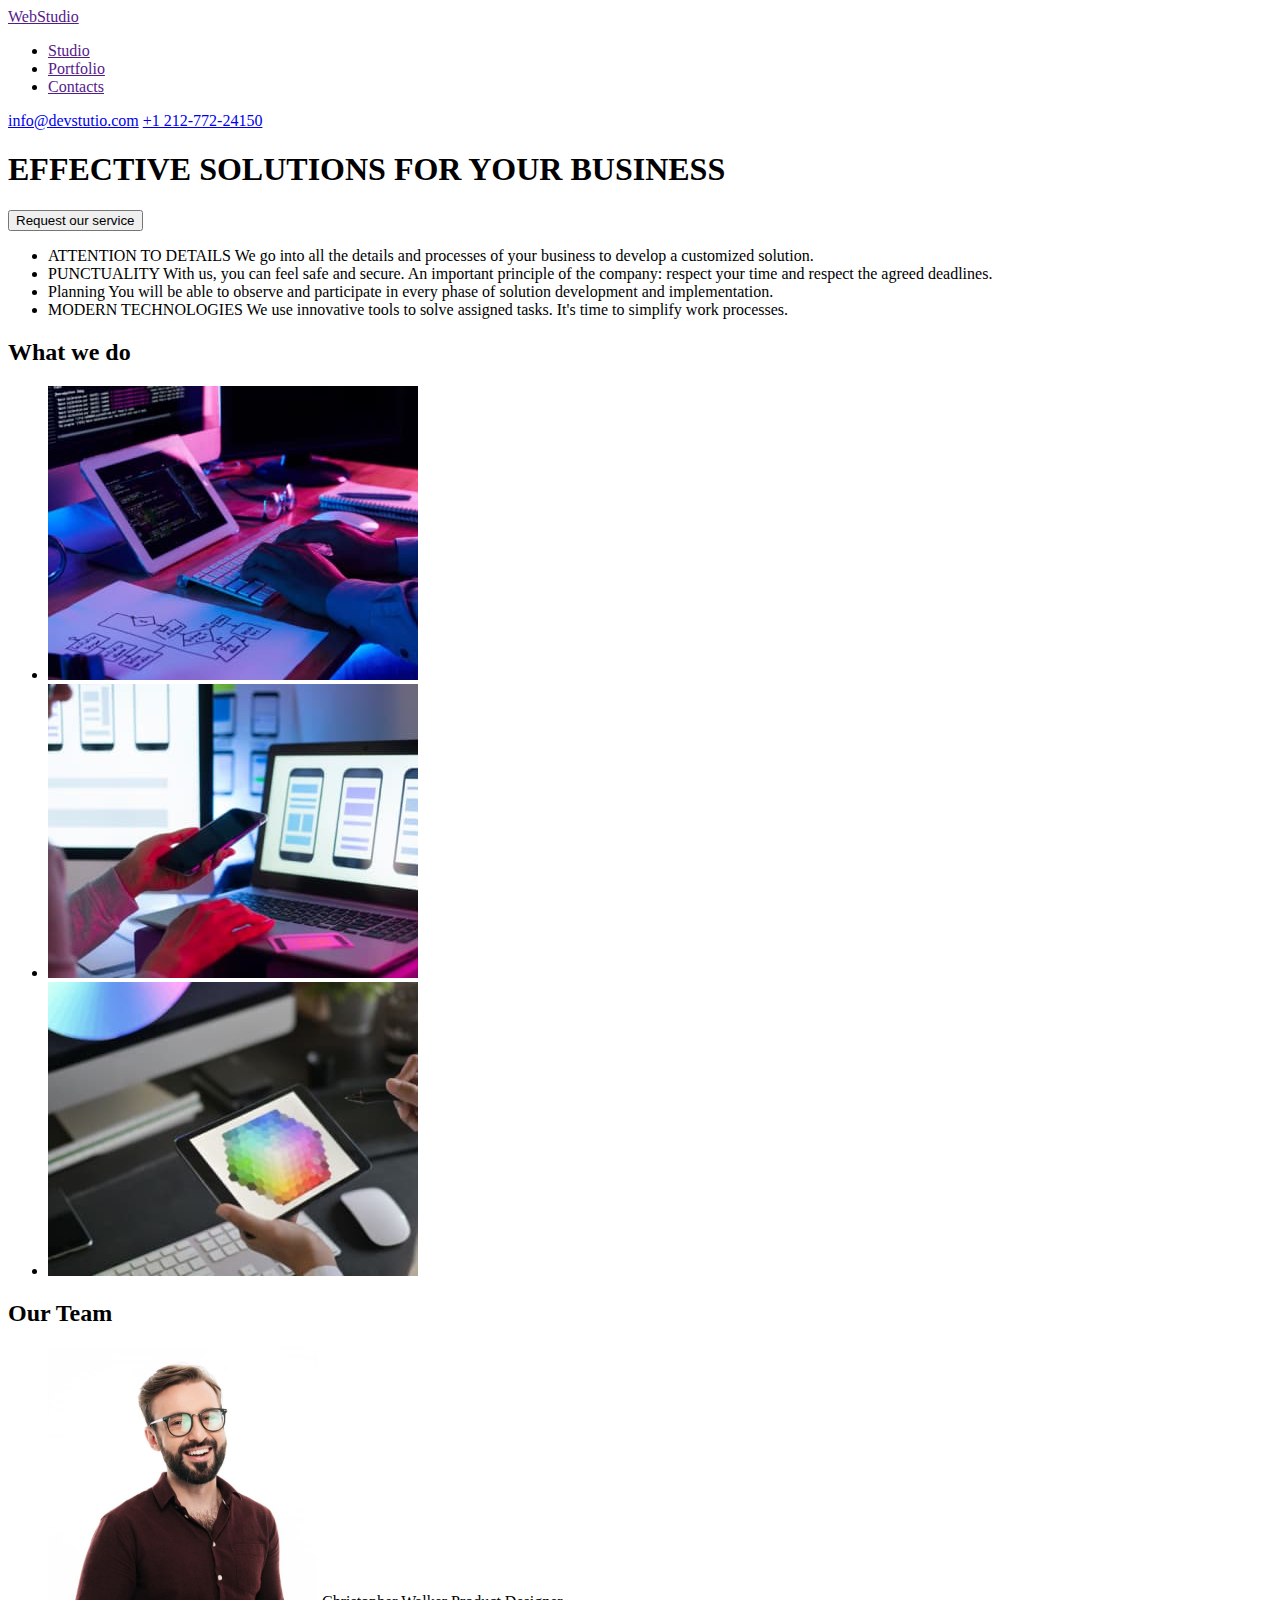
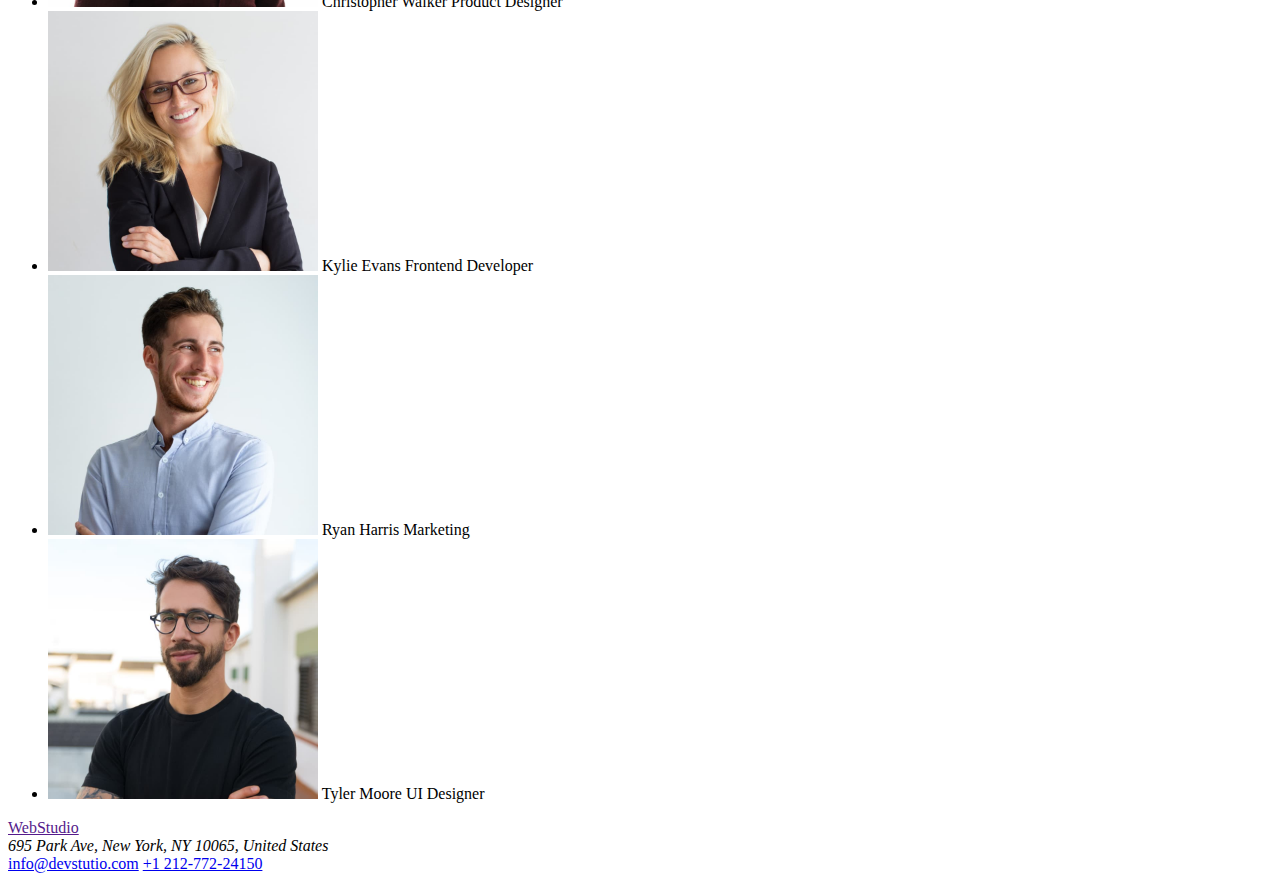
==== index.html @ 2f1716e7 "initial copy" ====
<!DOCTYPE html>
<html lang="en">
    <head>
        <title>corporate page</title>
    </head>

    <header>
        <a class="logo" href="">WebStudio</a>
        <nav>
            <ul class="nav-menu">
                <li><a class="list-primary-item" href="">Studio</a></li>
                <li><a class="list-primary-item" href="">Portfolio</a></li>
                <li><a class="list-primary-item" href="">Contacts</a></li>
            </ul>
        </nav>
        <a href="mailto:info@devstutio.com">info@devstutio.com</a>
        <a href="phone:+121277224150">+1 212-772-24150</a>
    </header>

    <main>
        <h1>EFFECTIVE SOLUTIONS FOR YOUR BUSINESS</h1>
        <button type="button">Request our service</button>

        <div class="highlights">
            <ul>
                <li class="highlight">
                    ATTENTION TO DETAILS
                    <span class="highlight-desc">
                        We go into all the details and processes of your
                        business to develop a customized solution.</span
                    >
                </li>

                <li class="highlight">
                    PUNCTUALITY
                    <span class="highlight-desc">
                        With us, you can feel safe and secure. An important
                        principle of the company: respect your time and respect
                        the agreed deadlines.</span
                    >
                </li>

                <li class="highlight">
                    Planning
                    <span class="highlight-desc">
                        You will be able to observe and participate in every
                        phase of solution development and implementation.</span
                    >
                </li>

                <li class="highlight">
                    MODERN TECHNOLOGIES

                    <span class="highlight-desc"
                        >We use innovative tools to solve assigned tasks. It's
                        time to simplify work processes.</span
                    >
                </li>
            </ul>
        </div>
        <div class="what-we-do">
            <h2>What we do</h2>
            <!--potential links to be added to the pictures next. List style 'none'should be added in CSS to remove bullets-->
            <ul>
                <li>
                    <img
                        src="images/box1.jpg"
                        alt="person clicking on the keyboard"
                        width="370"
                        height="294"
                    />
                </li>
                <li>
                    <img
                        src="images/box2.jpg"
                        alt="person using telephone"
                        width="370"
                        height="294"
                    />
                </li>
                <li>
                    <img
                        src="images/box3.jpg"
                        alt="person using tablet"
                        width="370"
                        height="294"
                    />
                </li>
            </ul>
        </div>

        <div class="team">
            <h2>Our Team</h2>
            <ul>
                <li>
                    <img
                        src="images/img4.jpg"
                        alt="Christopher Walker photo"
                        width="270"
                        height="260"
                    />
                    <span class="name">Christopher Walker</span>
                    <span class="function">Product Designer</span>
                </li>
                <li>
                    <img
                        src="images/img1.jpg"
                        alt="Kylie Evans photo"
                        width="270"
                        height="260"
                    />
                    <span class="name">Kylie Evans</span>
                    <span class="function">Frontend Developer</span>
                </li>
                <li>
                    <img
                        src="images/img2.jpg"
                        alt="Ryan Harris photo"
                        width="270"
                        height="260"
                    />
                    <span class="name">Ryan Harris</span>
                    <span class="function">Marketing</span>
                </li>
                <li>
                    <img
                        src="images/img3.jpg"
                        alt="Tyler Moore photo"
                        width="270"
                        height="260"
                    />
                    <span class="name">Tyler Moore</span>
                    <span class="function">UI Designer</span>
                </li>
            </ul>
        </div>
    </main>
    <footer>
        <a class="logo" href="">WebStudio</a>
        <address>695 Park Ave, New York, NY 10065, United States</address>
        <a href="mailto:info@devstutio.com">info@devstutio.com</a>
        <a href="phone:+121277224150">+1 212-772-24150</a>
    </footer>
</html>
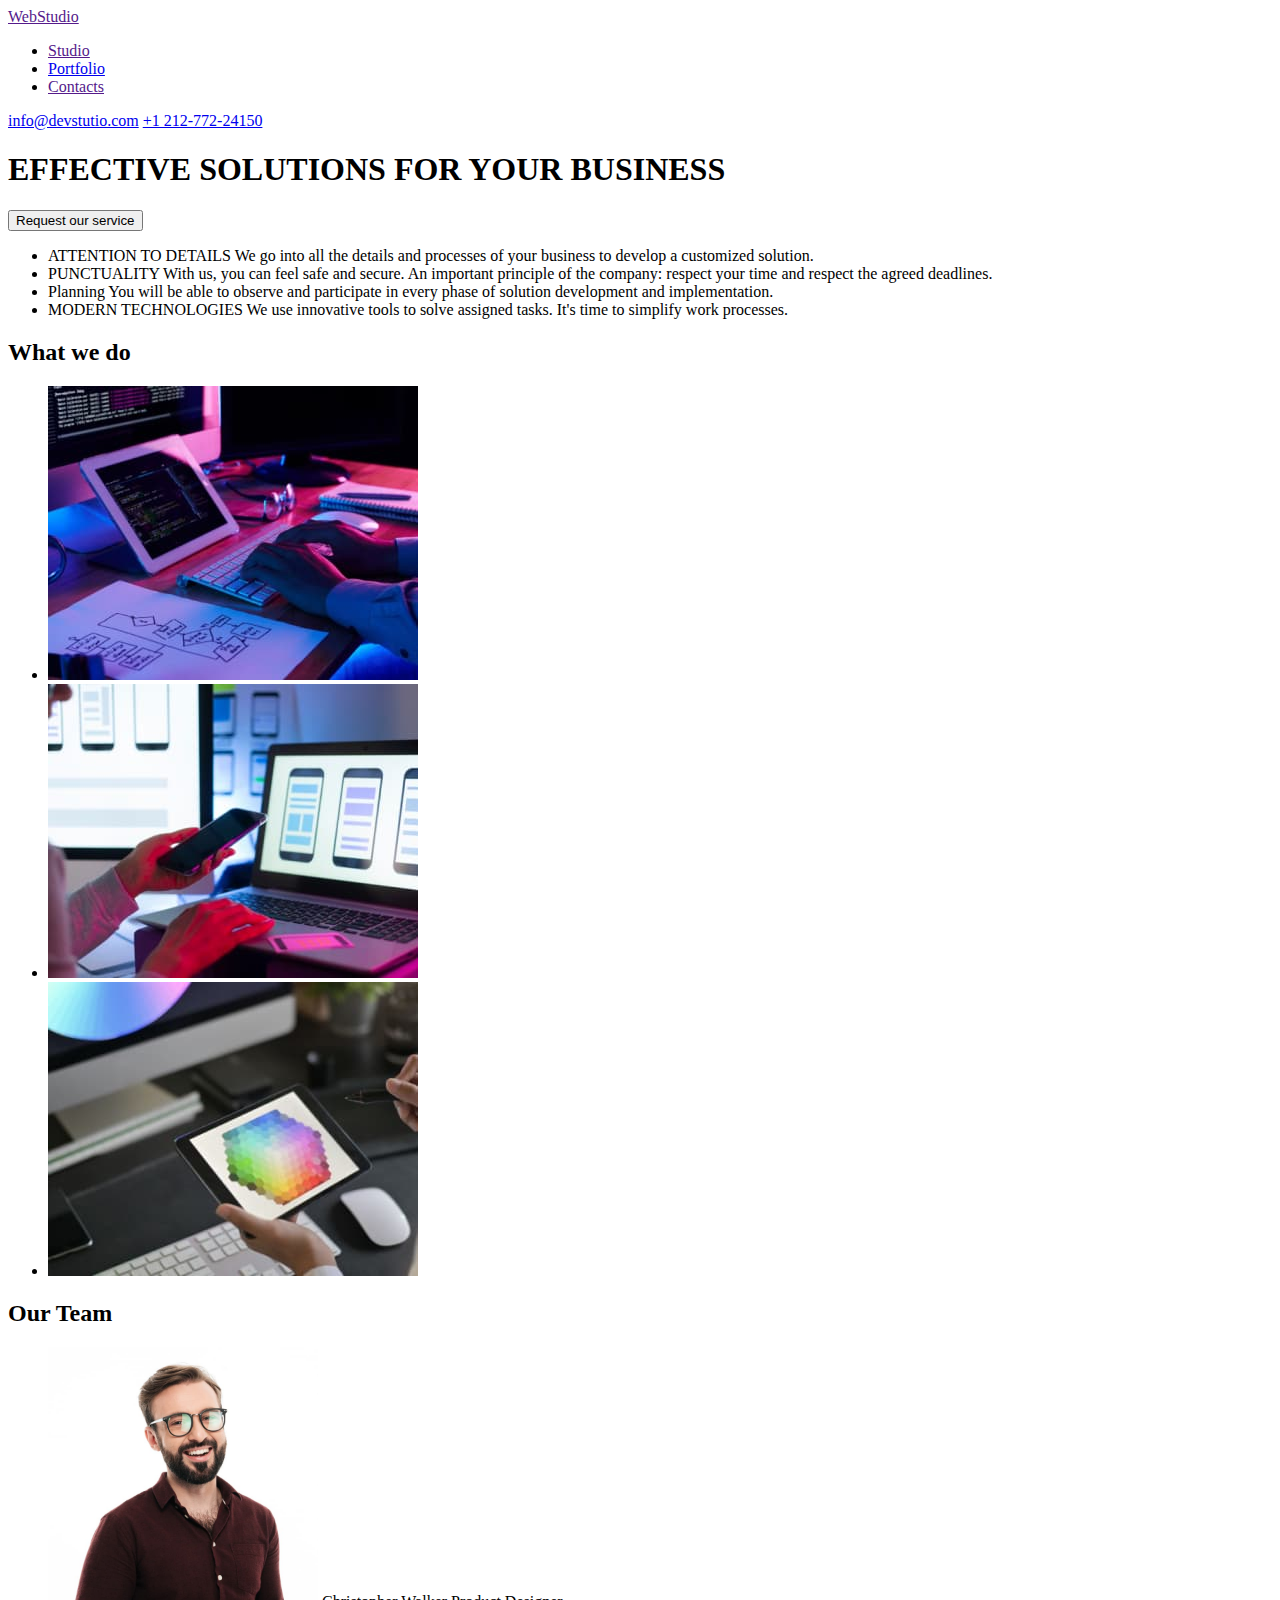
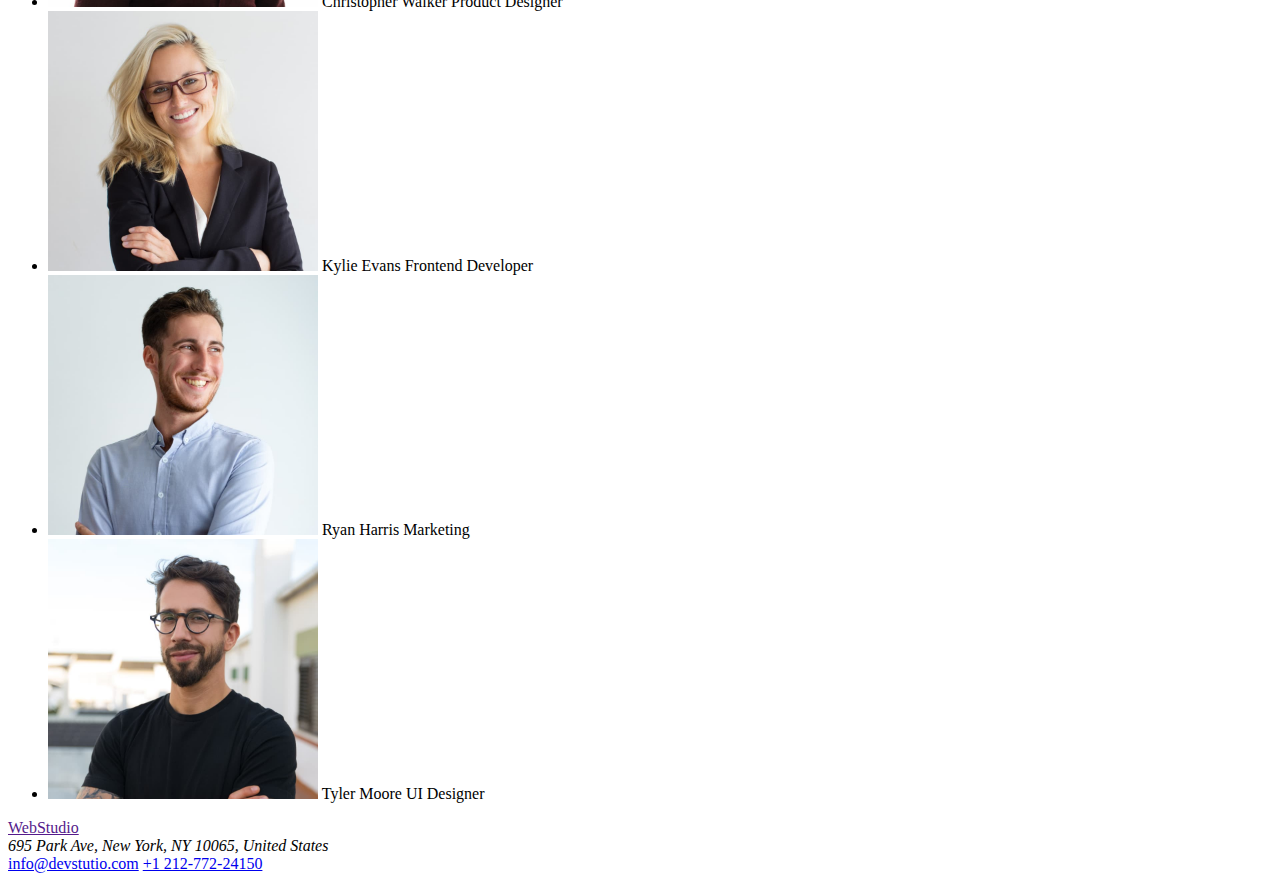
==== commit 7f3f2587: "setup sub-page" ====
--- a/index.html
+++ b/index.html
@@ -9,7 +9,11 @@
         <nav>
             <ul class="nav-menu">
                 <li><a class="list-primary-item" href="">Studio</a></li>
-                <li><a class="list-primary-item" href="">Portfolio</a></li>
+                <li>
+                    <a class="list-primary-item" href="./portfolio.html"
+                        >Portfolio</a
+                    >
+                </li>
                 <li><a class="list-primary-item" href="">Contacts</a></li>
             </ul>
         </nav>
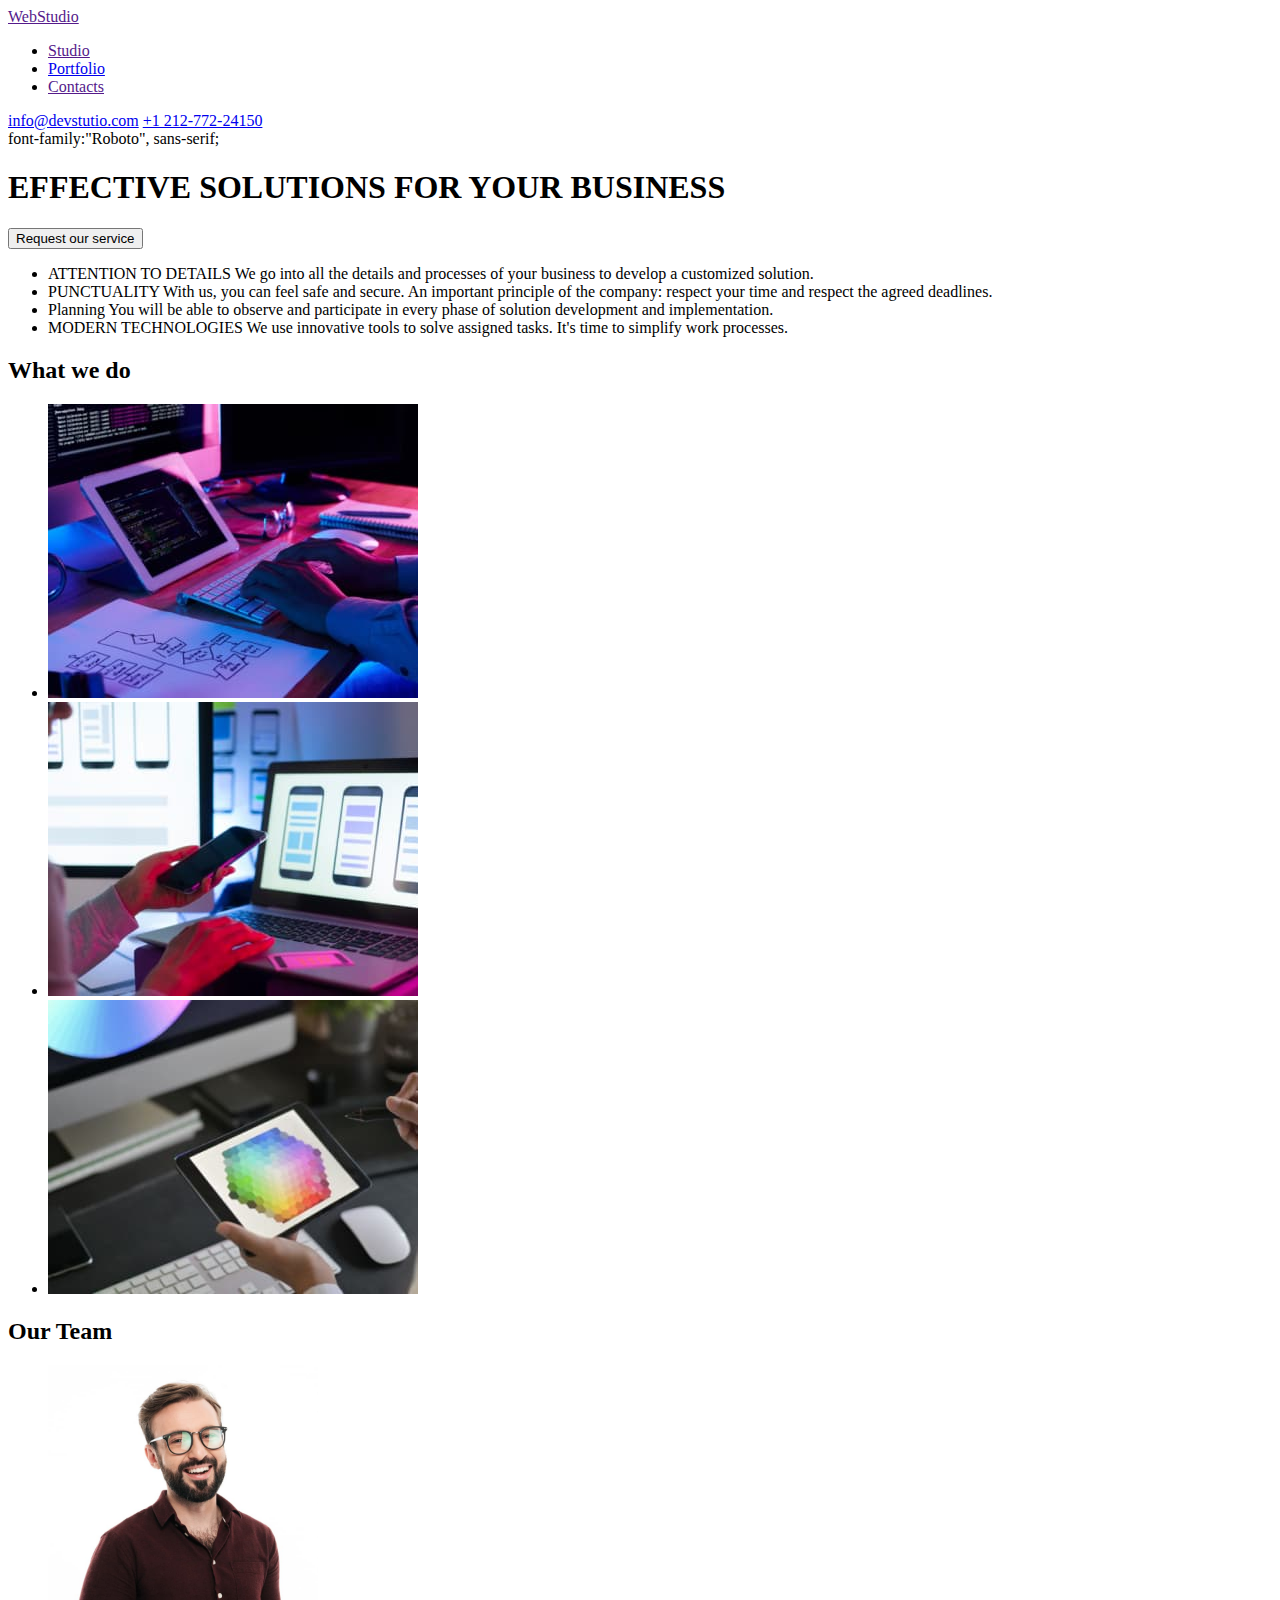
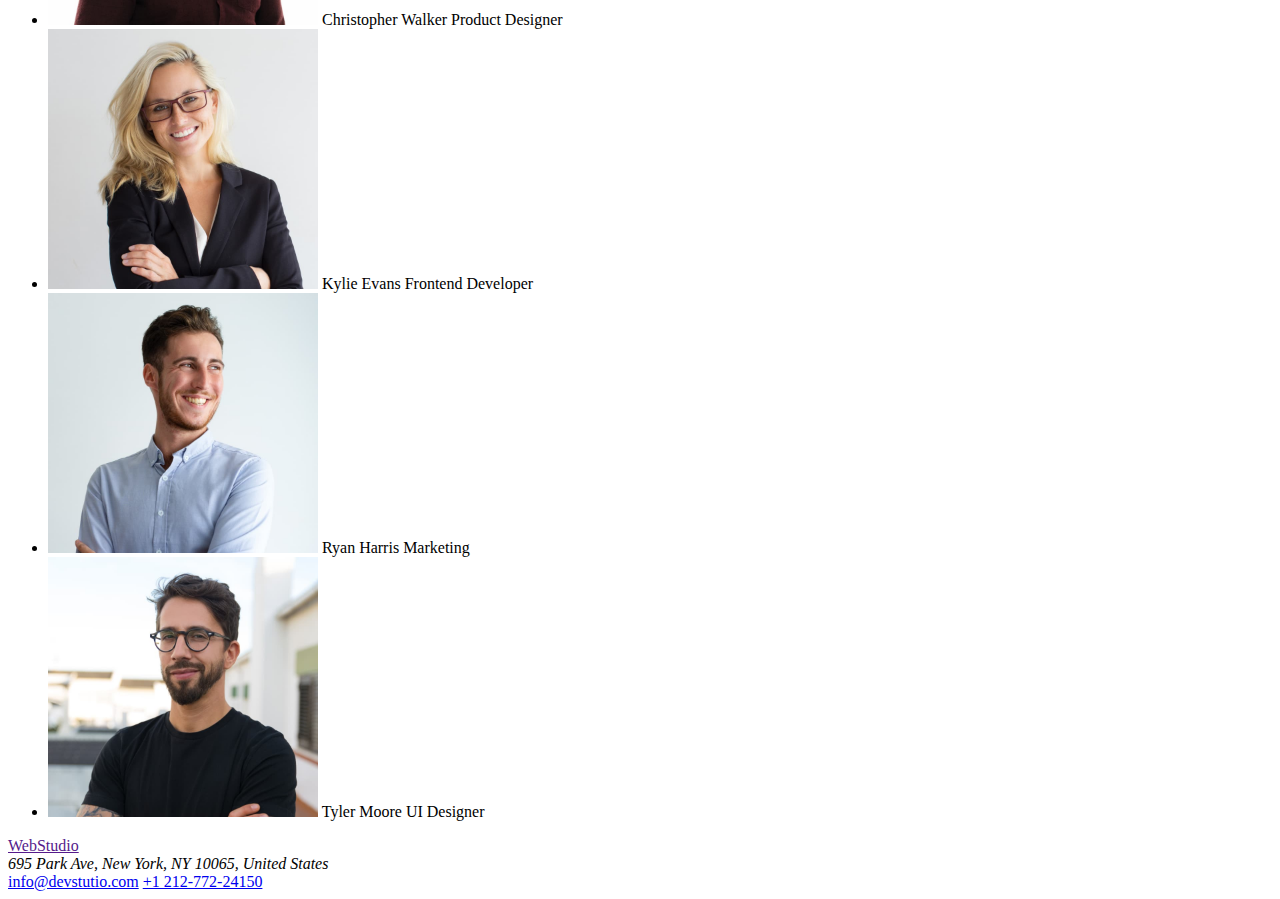
==== commit 4134e4c0: "font setup" ====
--- a/index.html
+++ b/index.html
@@ -2,6 +2,12 @@
 <html lang="en">
     <head>
         <title>corporate page</title>
+        <link rel="preconnect" href="https://fonts.googleapis.com" />
+        <link rel="preconnect" href="https://fonts.gstatic.com" crossorigin />
+        <link
+            href="https://fonts.googleapis.com/css2?family=Montserrat:wght@400;700&family=Raleway:wght@700&family=Roboto:wght@400;500;700;900&display=swap"
+            rel="stylesheet"
+        />
     </head>
 
     <header>
@@ -22,6 +28,7 @@
     </header>
 
     <main>
+        font-family:"Roboto", sans-serif;
         <h1>EFFECTIVE SOLUTIONS FOR YOUR BUSINESS</h1>
         <button type="button">Request our service</button>
 
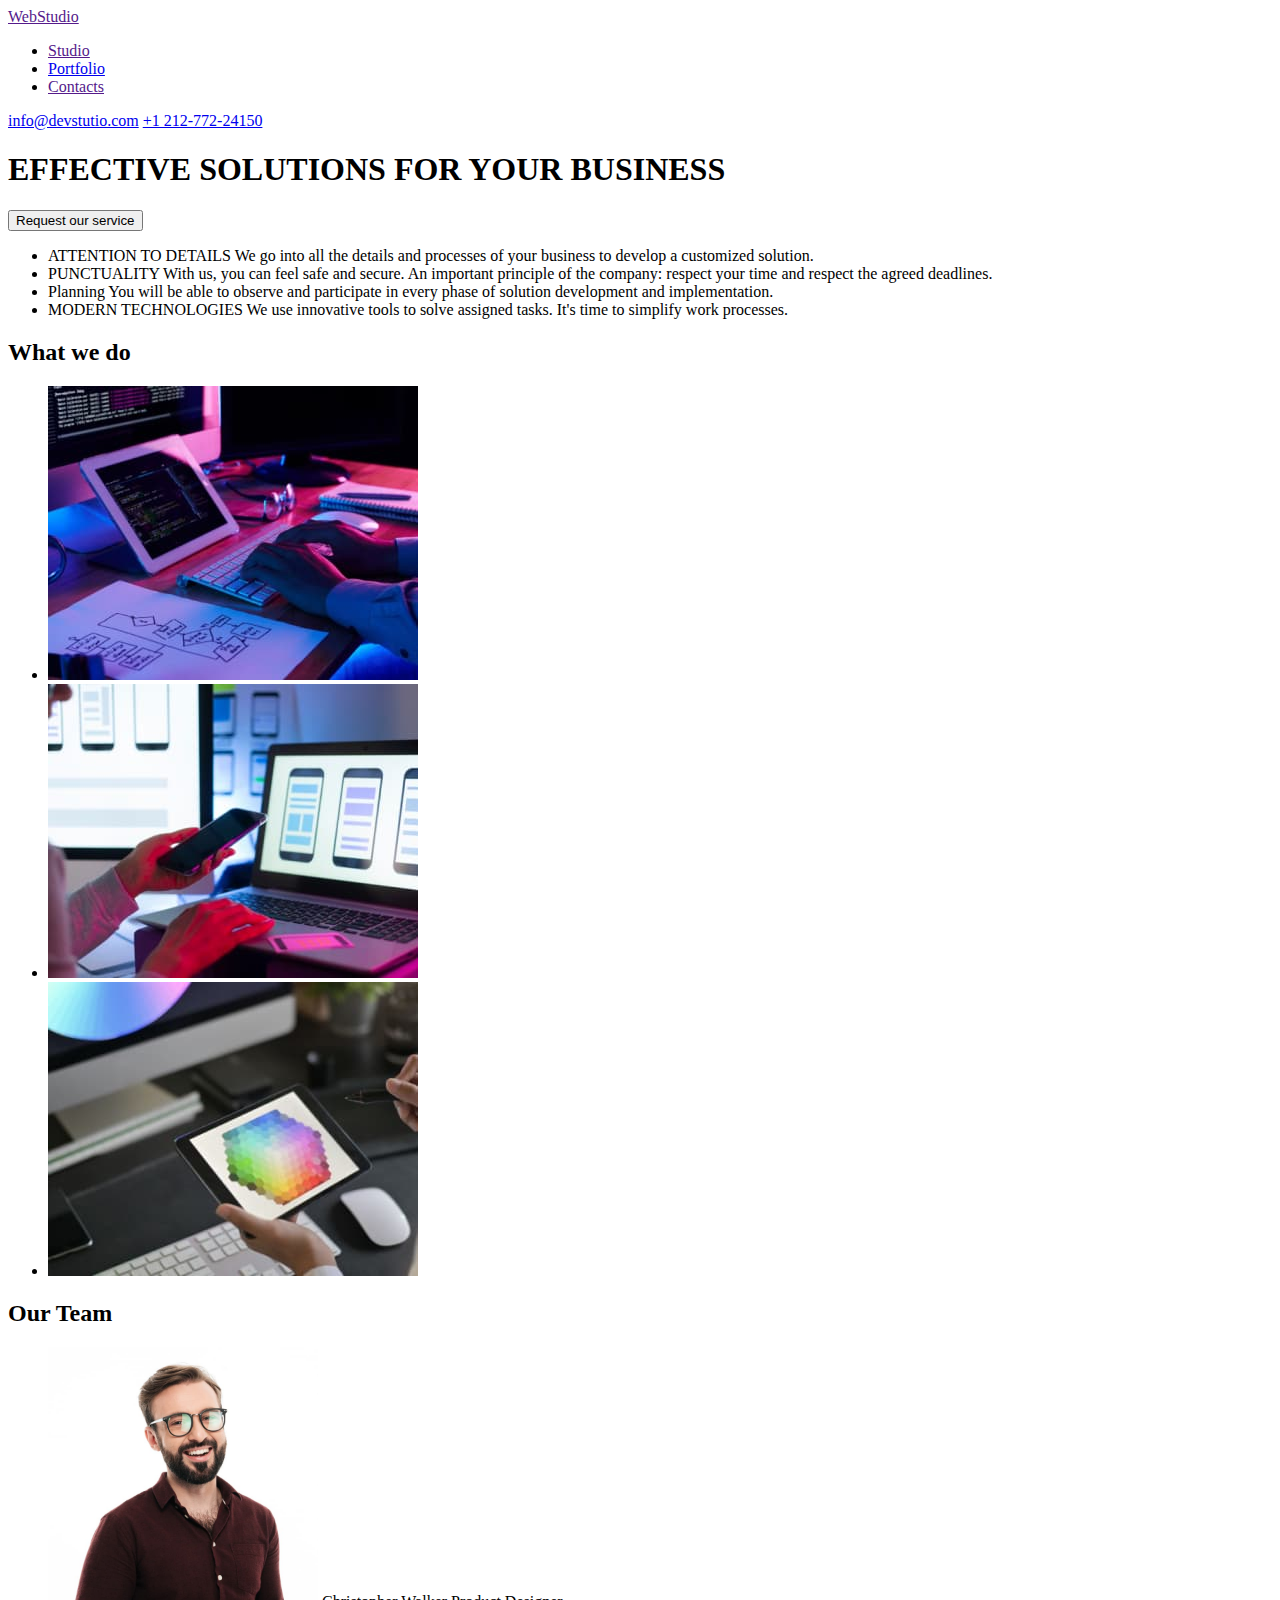
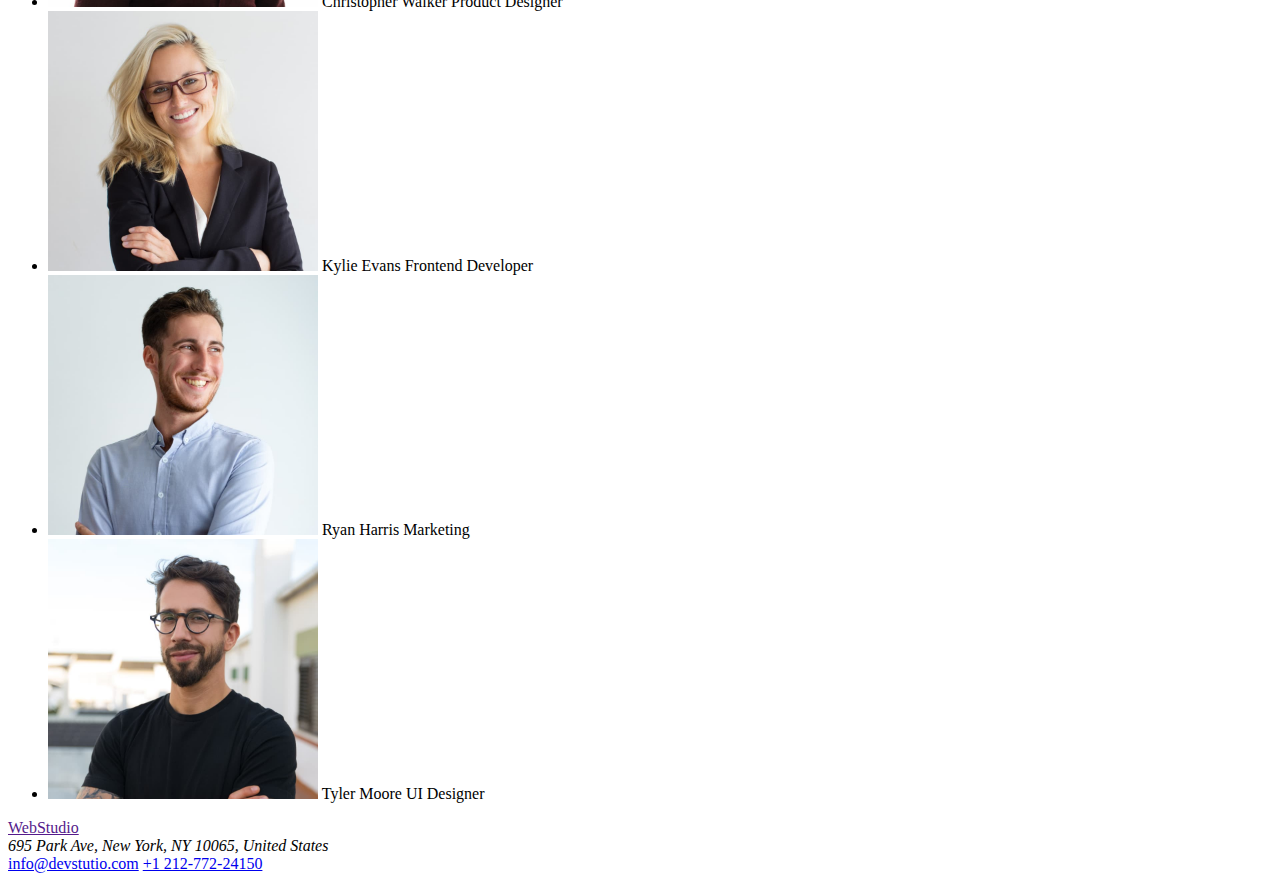
==== commit b95f7e3b: "testing lists setup" ====
--- a/index.html
+++ b/index.html
@@ -28,7 +28,6 @@
     </header>
 
     <main>
-        font-family:"Roboto", sans-serif;
         <h1>EFFECTIVE SOLUTIONS FOR YOUR BUSINESS</h1>
         <button type="button">Request our service</button>
 
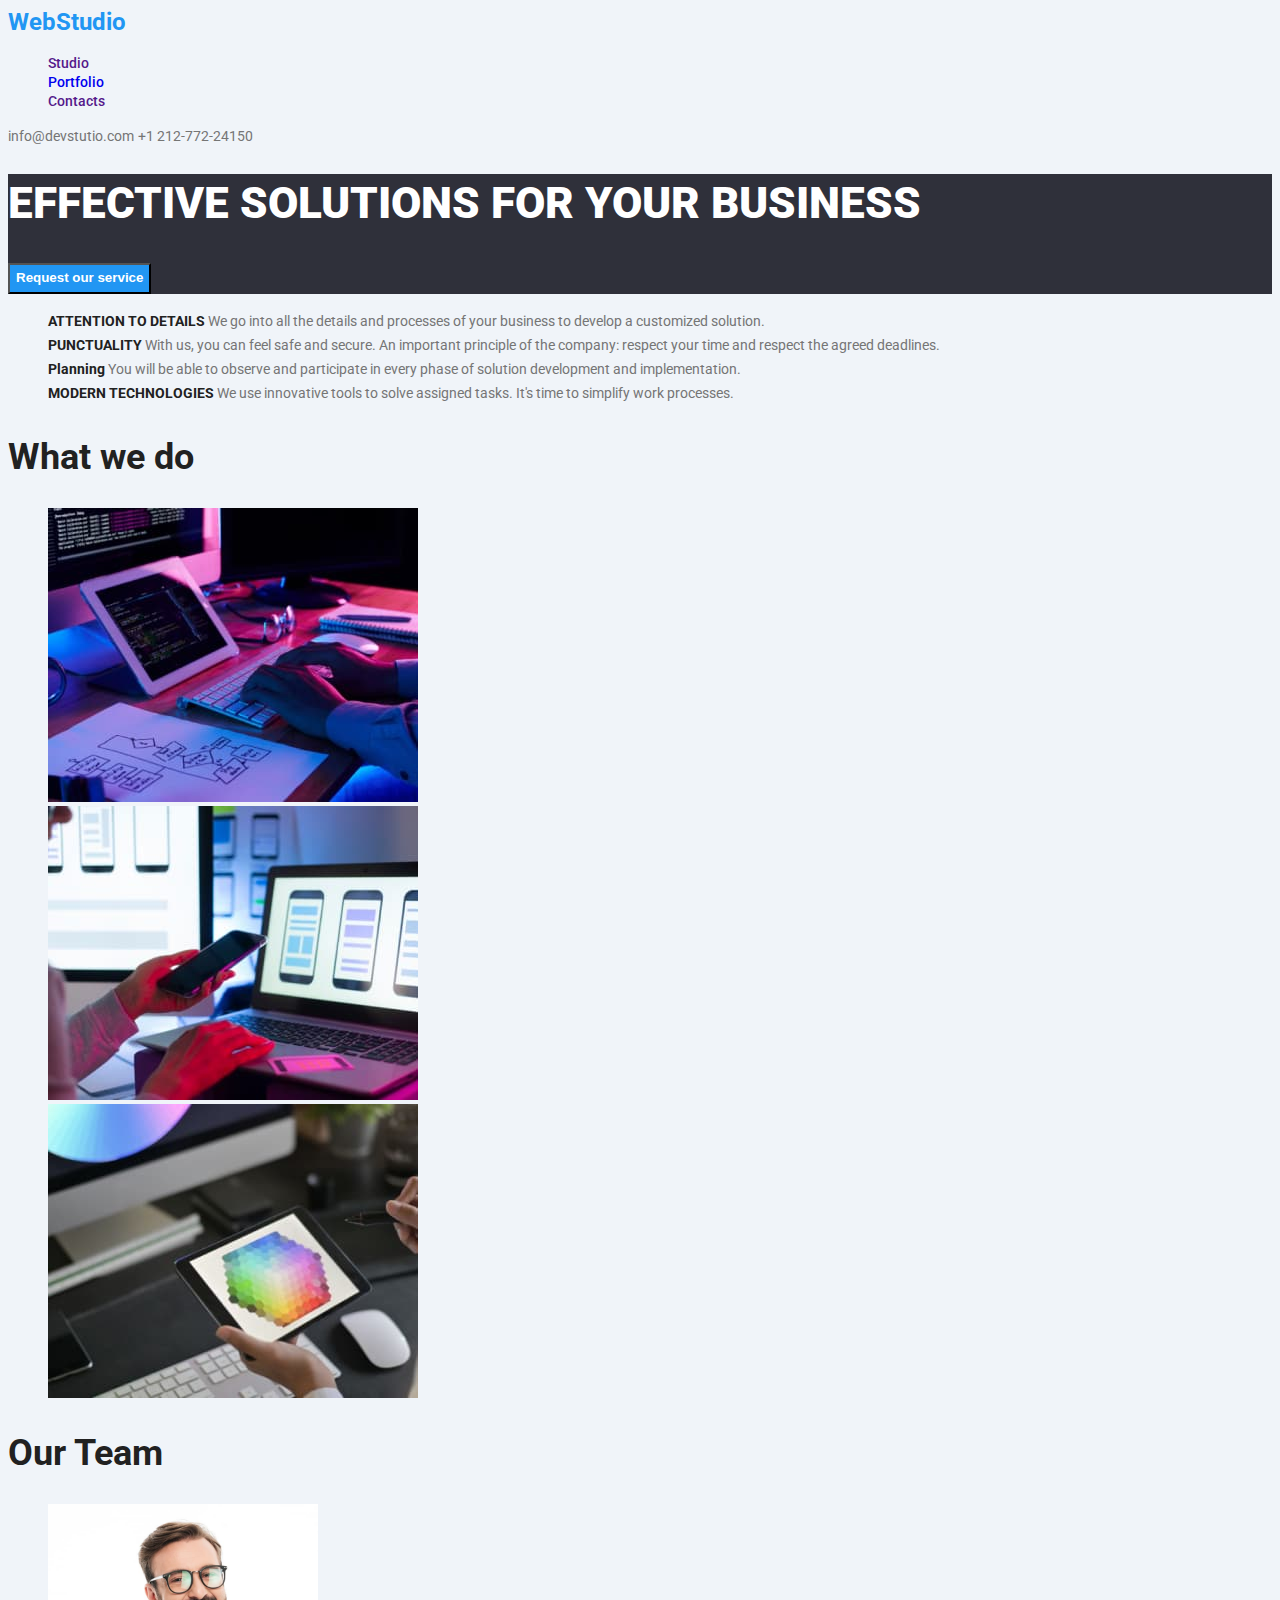
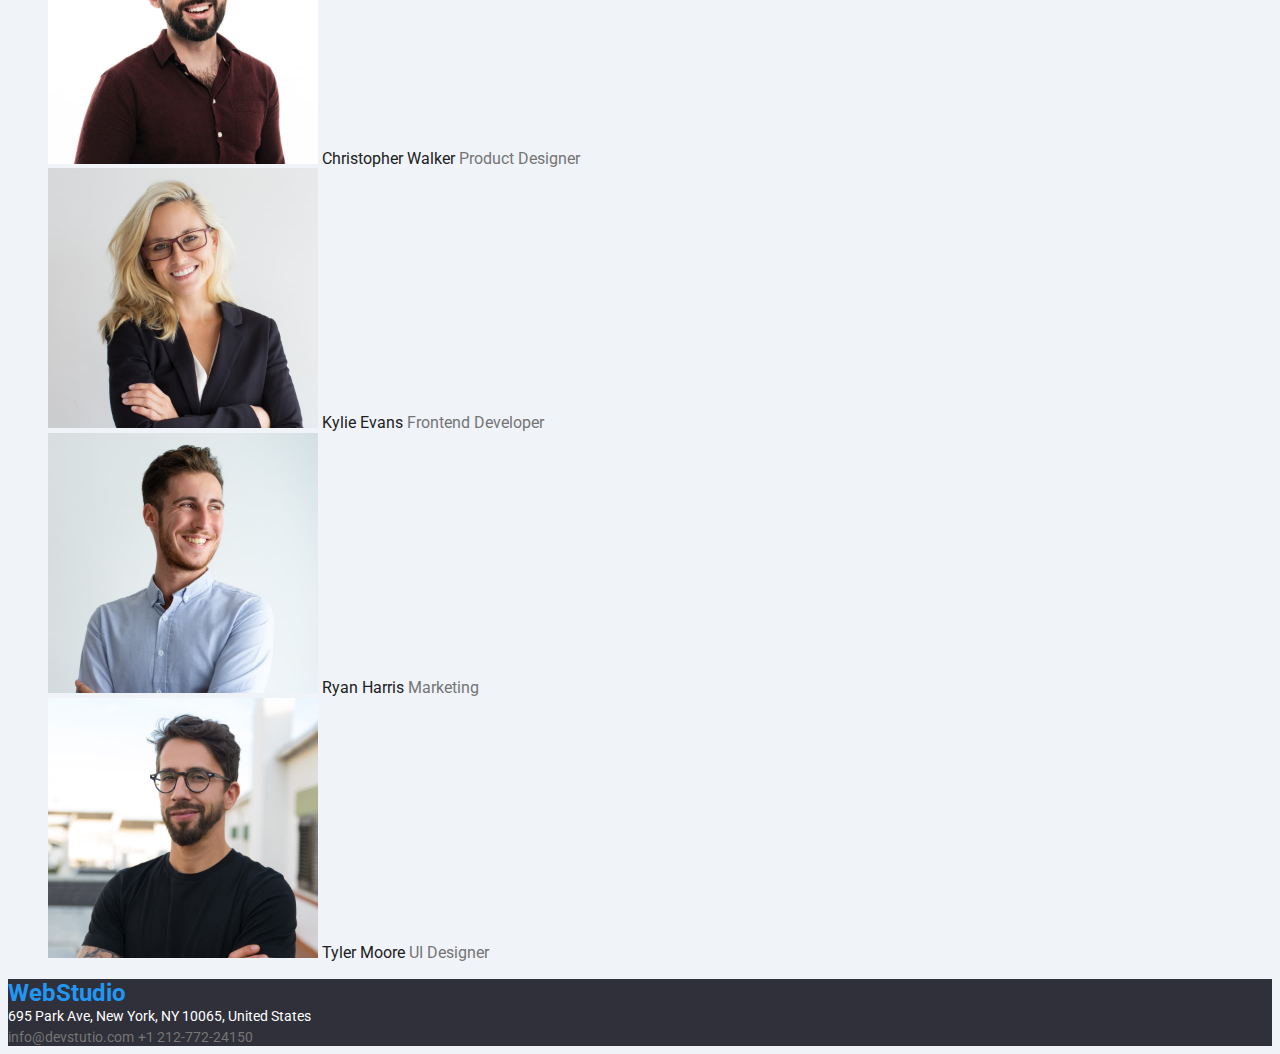
==== commit 5751ccd1: "1st page draft" ====
--- a/index.html
+++ b/index.html
@@ -1,6 +1,7 @@
 <!DOCTYPE html>
 <html lang="en">
     <head>
+        <link rel="stylesheet" href="./css/styles.css" />
         <title>corporate page</title>
         <link rel="preconnect" href="https://fonts.googleapis.com" />
         <link rel="preconnect" href="https://fonts.gstatic.com" crossorigin />
@@ -23,13 +24,23 @@
                 <li><a class="list-primary-item" href="">Contacts</a></li>
             </ul>
         </nav>
-        <a href="mailto:info@devstutio.com">info@devstutio.com</a>
-        <a href="phone:+121277224150">+1 212-772-24150</a>
+        <a class="contact" href="mailto:info@devstutio.com"
+            >info@devstutio.com</a
+        >
+        <a class="contact" href="phone:+121277224150">+1 212-772-24150</a>
     </header>
 
     <main>
-        <h1>EFFECTIVE SOLUTIONS FOR YOUR BUSINESS</h1>
-        <button type="button">Request our service</button>
+        <div class="banner">
+            <h1>EFFECTIVE SOLUTIONS FOR YOUR BUSINESS</h1>
+            <button
+                class="big-button"
+                type="button"
+                onclick="window.location.href='mailto:info@devstutio.com';"
+            >
+                Request our service
+            </button>
+        </div>
 
         <div class="highlights">
             <ul>
@@ -70,31 +81,19 @@
         </div>
         <div class="what-we-do">
             <h2>What we do</h2>
-            <!--potential links to be added to the pictures next. List style 'none'should be added in CSS to remove bullets-->
+            <!--potential links to be added to the pictures next. I removed width and height parameters below as they are defined in css-->
             <ul>
                 <li>
                     <img
                         src="images/box1.jpg"
                         alt="person clicking on the keyboard"
-                        width="370"
-                        height="294"
                     />
                 </li>
                 <li>
-                    <img
-                        src="images/box2.jpg"
-                        alt="person using telephone"
-                        width="370"
-                        height="294"
-                    />
+                    <img src="images/box2.jpg" alt="person using telephone" />
                 </li>
                 <li>
-                    <img
-                        src="images/box3.jpg"
-                        alt="person using tablet"
-                        width="370"
-                        height="294"
-                    />
+                    <img src="images/box3.jpg" alt="person using tablet" />
                 </li>
             </ul>
         </div>
@@ -104,40 +103,36 @@
             <ul>
                 <li>
                     <img
+                        class="person-pic"
                         src="images/img4.jpg"
                         alt="Christopher Walker photo"
-                        width="270"
-                        height="260"
                     />
                     <span class="name">Christopher Walker</span>
                     <span class="function">Product Designer</span>
                 </li>
                 <li>
                     <img
+                        class="person-pic"
                         src="images/img1.jpg"
                         alt="Kylie Evans photo"
-                        width="270"
-                        height="260"
                     />
                     <span class="name">Kylie Evans</span>
                     <span class="function">Frontend Developer</span>
                 </li>
                 <li>
                     <img
+                        class="person-pic"
                         src="images/img2.jpg"
                         alt="Ryan Harris photo"
-                        width="270"
-                        height="260"
                     />
                     <span class="name">Ryan Harris</span>
                     <span class="function">Marketing</span>
                 </li>
                 <li>
                     <img
+                        class="person-pic"
                         src="images/img3.jpg"
                         alt="Tyler Moore photo"
-                        width="270"
-                        height="260"
                     />
                     <span class="name">Tyler Moore</span>
                     <span class="function">UI Designer</span>
@@ -148,7 +143,9 @@
     <footer>
         <a class="logo" href="">WebStudio</a>
         <address>695 Park Ave, New York, NY 10065, United States</address>
-        <a href="mailto:info@devstutio.com">info@devstutio.com</a>
-        <a href="phone:+121277224150">+1 212-772-24150</a>
+        <a class="contact" href="mailto:info@devstutio.com"
+            >info@devstutio.com</a
+        >
+        <a class="contact" href="phone:+121277224150">+1 212-772-24150</a>
     </footer>
 </html>
--- a/css/styles.css
+++ b/css/styles.css
@@ -0,0 +1,119 @@
+body {
+    font-family: "Roboto", sans-serif;
+    color: #212121;
+    background: #f0f4f9;
+    font-size: 16px;
+}
+
+button:hover,
+button:focus {
+    color: #fff;
+    background-color: #2196f3;
+}
+
+a {
+    text-decoration: none;
+}
+li {
+    list-style: none;
+}
+
+.list-primary-item {
+    text-decoration: none;
+    font-size: 14px;
+    font-weight: 500;
+    line-height: 1.14;
+}
+
+.contact {
+    color: #757575;
+    font-size: 14px;
+    line-height: 1.14;
+}
+a:hover,
+a:focus {
+    color: #2196f3;
+}
+
+.logo {
+    text-decoration: none;
+    font-size: 24px;
+    font-weight: 700;
+    line-height: 1.19;
+    color: #2196f3;
+}
+
+h1 {
+    color: #fff;
+    font-weight: 900;
+    font-size: 44px;
+    line-height: 1.36;
+}
+
+.big-button {
+    color: #fff;
+    background-color: #2196f3;
+    font-weight: 700;
+    line-height: 1.875;
+    text-align: center;
+}
+
+.big-button:hover,
+.big-button:focus {
+    color: #fff;
+    background-color: #2196f3;
+}
+.banner {
+    background-color: #2f303a;
+}
+
+.highlight {
+    font-weight: 700;
+    font-size: 14px;
+    line-height: 1.17;
+}
+
+.highlight-desc {
+    color: #757575;
+    font-weight: 400;
+    font-size: 14px;
+    line-height: 1.71;
+}
+
+h2 {
+    color: #212121;
+    font-size: 36px;
+    font-weight: 700;
+    line-height: 1.17;
+}
+
+img {
+    width: 370px;
+    height: 294px;
+}
+
+.person-pic {
+    width: 270px;
+    height: 260px;
+}
+
+.name {
+    font-weight: 500px;
+    line-height: 1.17;
+}
+
+.function {
+    color: #757575;
+    line-height: 1.17;
+}
+
+address {
+    font-style: normal;
+    color: #fff;
+    font-size: 14px;
+    line-height: 1.41;
+}
+
+footer {
+    background-color: #2f303a;
+}
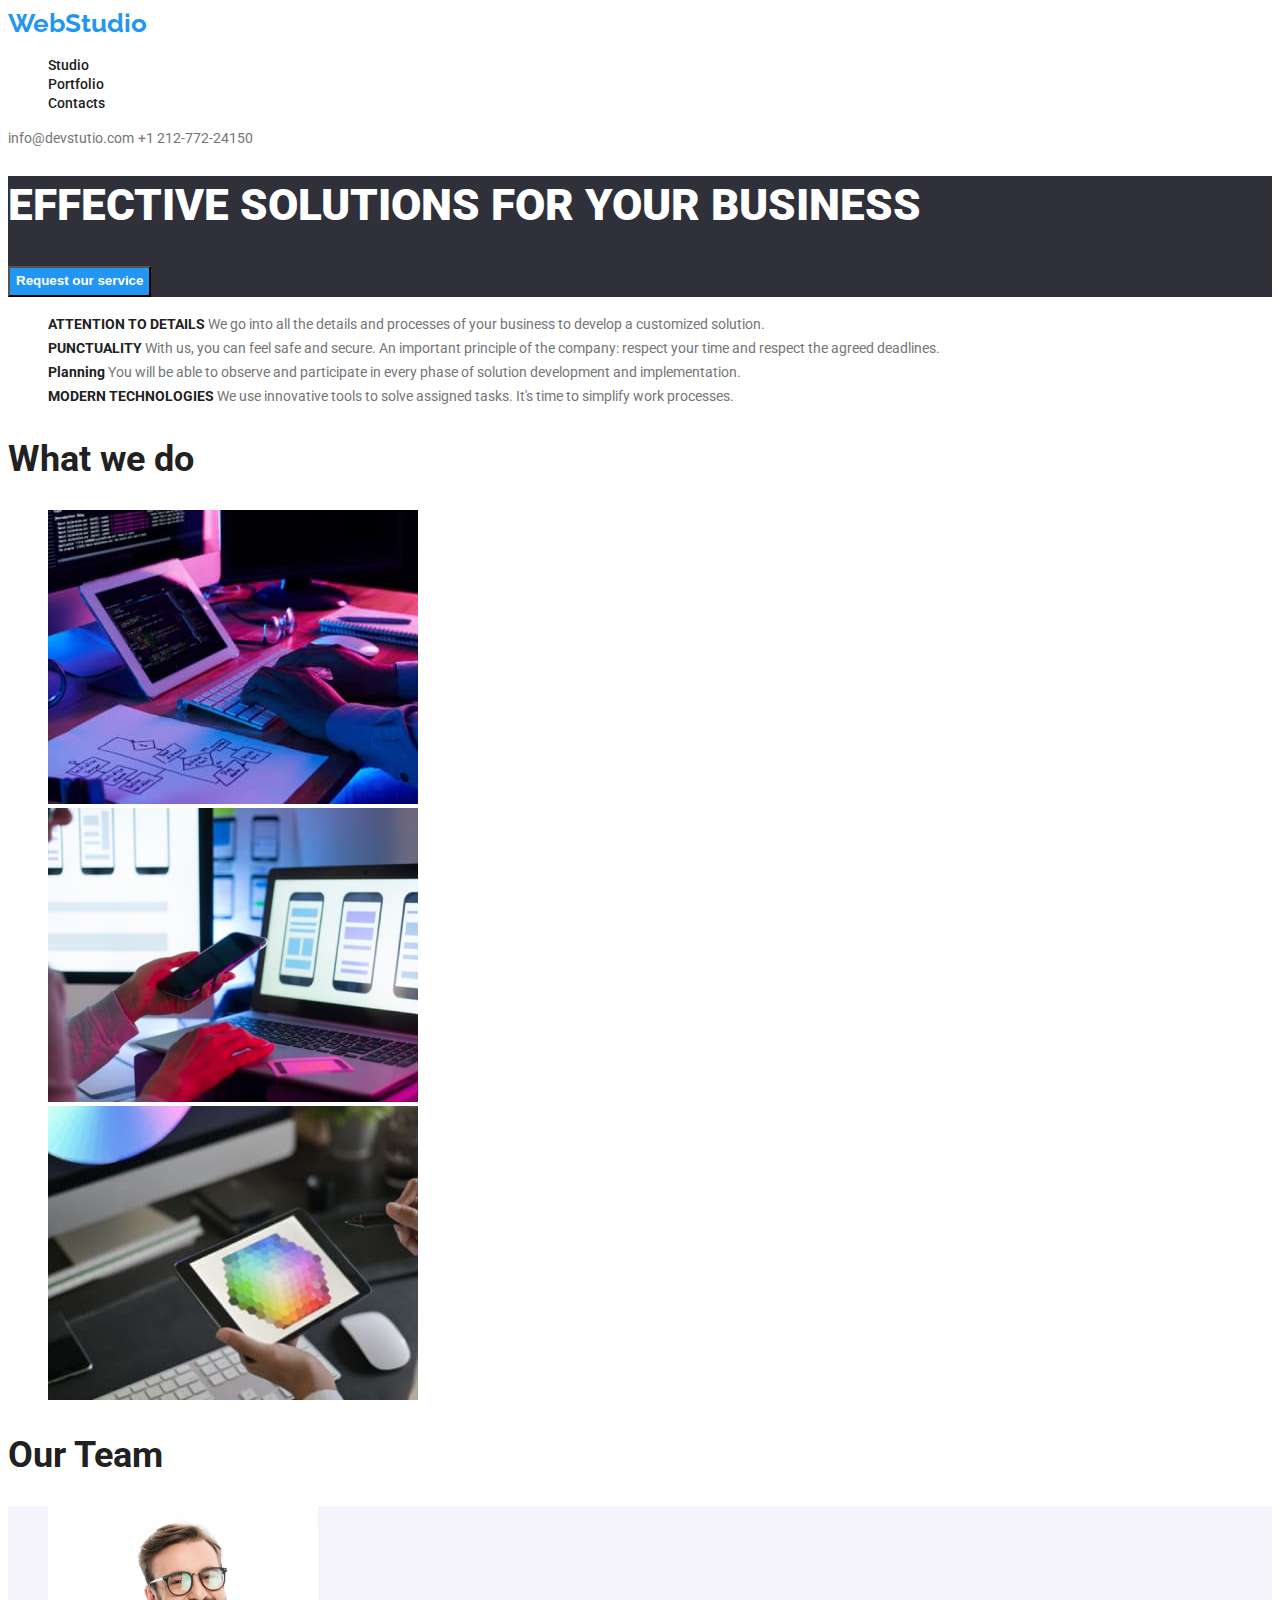
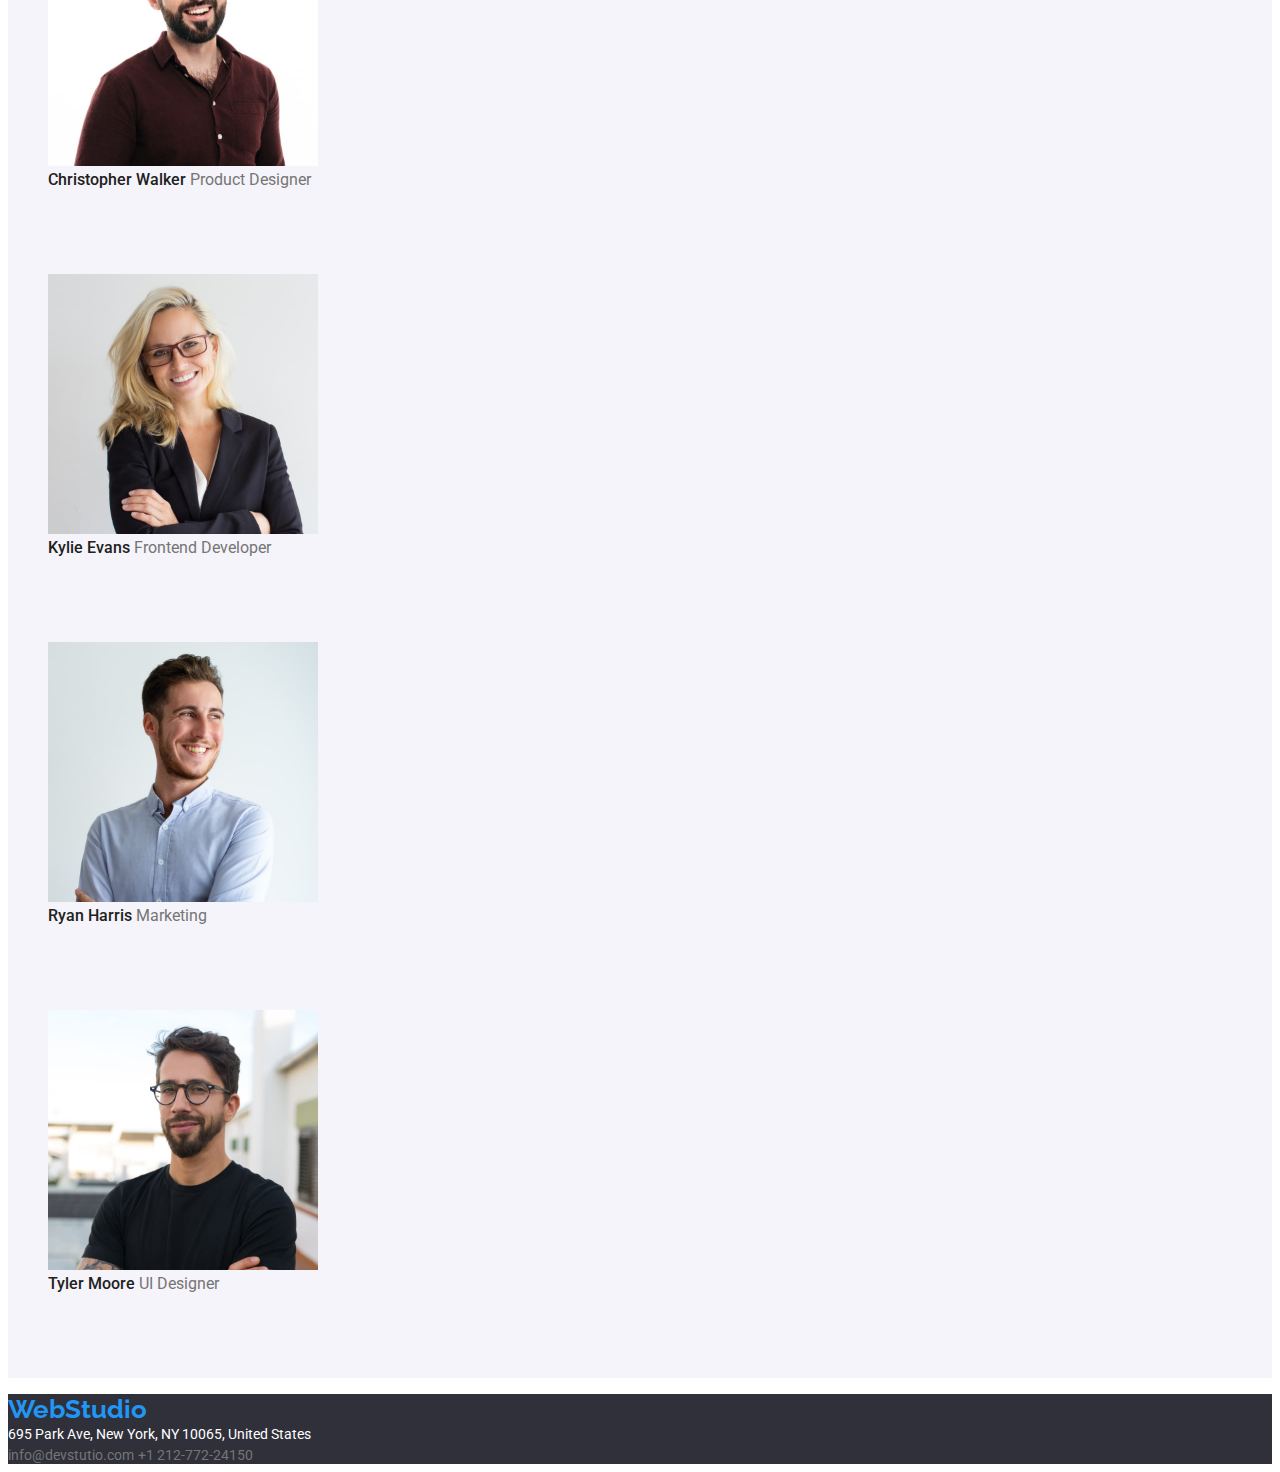
==== commit 294ed4e1: "version1-of-homework-two" ====
--- a/index.html
+++ b/index.html
@@ -11,17 +11,15 @@
         />
     </head>
 
-    <header>
+    <header class="menu-background-color">
         <a class="logo" href="">WebStudio</a>
         <nav>
             <ul class="nav-menu">
-                <li><a class="list-primary-item" href="">Studio</a></li>
+                <li><a class="menu" href="./index.html">Studio</a></li>
                 <li>
-                    <a class="list-primary-item" href="./portfolio.html"
-                        >Portfolio</a
-                    >
+                    <a class="menu" href="./portfolio.html">Portfolio</a>
                 </li>
-                <li><a class="list-primary-item" href="">Contacts</a></li>
+                <li><a class="menu" href="">Contacts</a></li>
             </ul>
         </nav>
         <a class="contact" href="mailto:info@devstutio.com"
@@ -100,8 +98,8 @@
 
         <div class="team">
             <h2>Our Team</h2>
-            <ul>
-                <li>
+            <ul class="our-team-section">
+                <li class="person-space">
                     <img
                         class="person-pic"
                         src="images/img4.jpg"
@@ -110,7 +108,7 @@
                     <span class="name">Christopher Walker</span>
                     <span class="function">Product Designer</span>
                 </li>
-                <li>
+                <li class="person-space">
                     <img
                         class="person-pic"
                         src="images/img1.jpg"
@@ -119,7 +117,7 @@
                     <span class="name">Kylie Evans</span>
                     <span class="function">Frontend Developer</span>
                 </li>
-                <li>
+                <li class="person-space">
                     <img
                         class="person-pic"
                         src="images/img2.jpg"
@@ -128,7 +126,7 @@
                     <span class="name">Ryan Harris</span>
                     <span class="function">Marketing</span>
                 </li>
-                <li>
+                <li class="person-space">
                     <img
                         class="person-pic"
                         src="images/img3.jpg"
--- a/css/styles.css
+++ b/css/styles.css
@@ -1,14 +1,16 @@
 body {
     font-family: "Roboto", sans-serif;
     color: #212121;
-    background: #f0f4f9;
+    background-color: #fff;
     font-size: 16px;
+    /*Font-size 16px is used most often. */
 }
 
 button:hover,
 button:focus {
-    color: #fff;
+    background-color: #fff;
     background-color: #2196f3;
+    font-weight: 500;
 }
 
 a {
@@ -18,6 +20,9 @@
     list-style: none;
 }
 
+.menu-background-color {
+    color: #fff;
+}
 .list-primary-item {
     text-decoration: none;
     font-size: 14px;
@@ -36,8 +41,9 @@
 }
 
 .logo {
+    font-family: "Raleway", sans-serif;
     text-decoration: none;
-    font-size: 24px;
+    font-size: 26px;
     font-weight: 700;
     line-height: 1.19;
     color: #2196f3;
@@ -62,6 +68,7 @@
 .big-button:focus {
     color: #fff;
     background-color: #2196f3;
+    font-weight: 700;
 }
 .banner {
     background-color: #2f303a;
@@ -81,7 +88,6 @@
 }
 
 h2 {
-    color: #212121;
     font-size: 36px;
     font-weight: 700;
     line-height: 1.17;
@@ -97,8 +103,16 @@
     height: 260px;
 }
 
+.person-space {
+    width: 270px;
+    height: 368px;
+}
+
+.our-team-section {
+    background-color: #f5f4fa;
+}
 .name {
-    font-weight: 500px;
+    font-weight: 500;
     line-height: 1.17;
 }
 
@@ -117,3 +131,26 @@
 footer {
     background-color: #2f303a;
 }
+
+.filter {
+    font-weight: 500;
+    line-height: 1.63;
+}
+
+.example-offer-name {
+    font-size: 18px;
+    font-weight: 700;
+    line-height: 2;
+}
+
+.example-offer-category {
+    color: #757575;
+    line-height: 1.875;
+}
+
+.menu {
+    color: #212121;
+    font-weight: 500;
+    font-size: 14px;
+    line-height: 1.14;
+}
